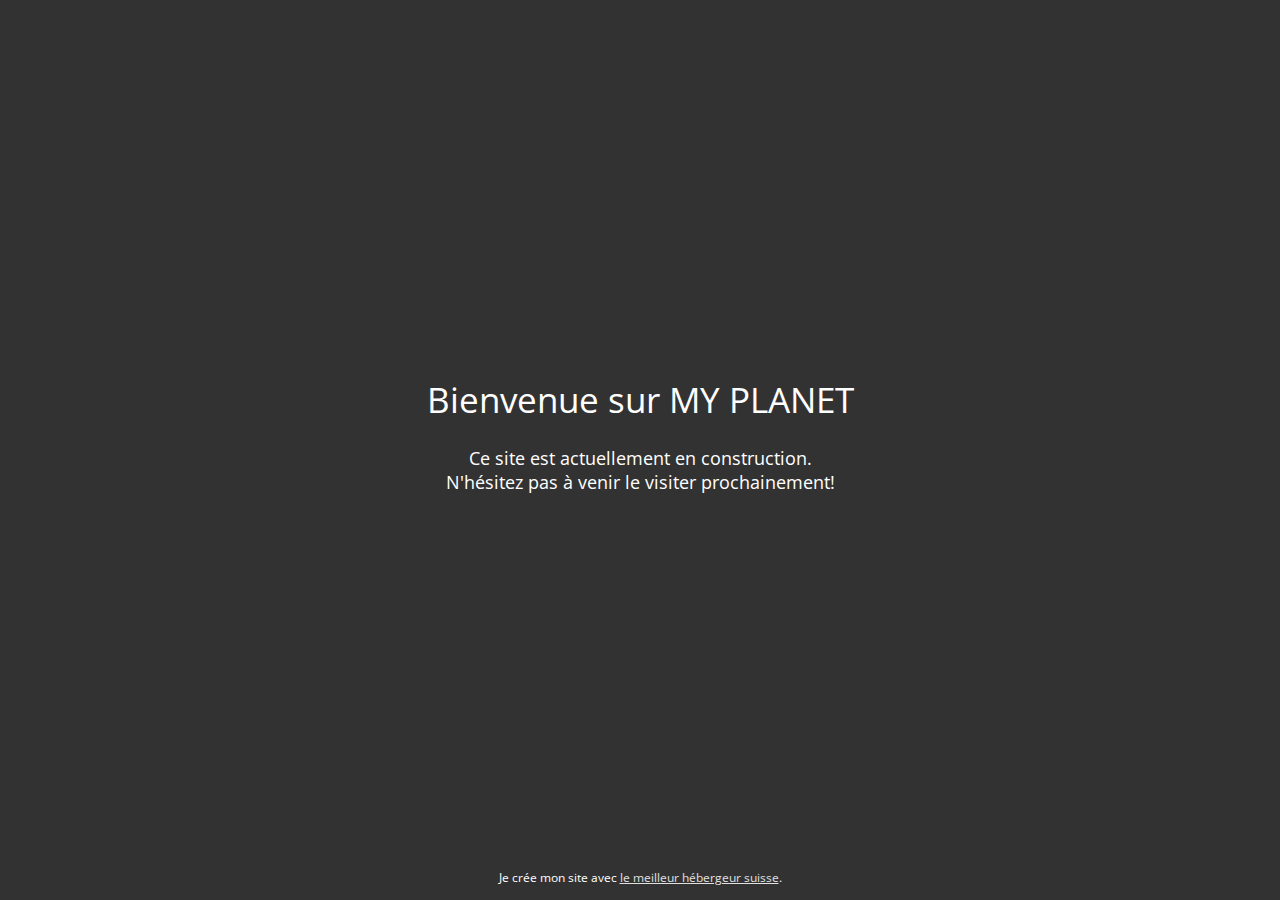
==== index.html @ 9be2d485 "test" ====
<!DOCTYPE html>
<html lang="fr">
<head>
<meta charset="UTF-8">
<title>Bienvenue sur clement-vuittenez.fr</title>
<meta name="description" content="Ce site est actuellement en construction.">
<meta name="generator" content="hosting-page-builder">
<meta name="viewport" content="width=device-width, initial-scale=1">
<meta name="og:url" content="http://pm41sagvoc.preview.infomaniak.website/index.html">
<meta name="og:locale" content="fr">
<meta name="og:type" content="website">
<meta name="og:title" content="Bienvenue sur clement-vuittenez.fr">
<meta name="og:description" content="Ce site est actuellement en construction.">
<meta name="og:updated_time" content="1606135975">
<link rel="stylesheet" href="https://assets.storage.infomaniak.com/fonts/font-awesome/4.3.0/css/font-awesome.min.css">
<link rel="stylesheet" href="https://fonts.googleapis.com/css?family=Open Sans">
<style>
html,body{height:100%;padding:0;margin:0}.page{position:relative;display:table;table-layout:fixed;width:100%;height:100%;line-height:normal;text-align:center;font-family:Open Sans, sans-serif;font-size:1.1em;color:#fff;background-color:#f0f0f0;background-size:cover;background-position:50% 50%;background-repeat:no-repeat;background-attachment:fixed}h1,h2,h3,h4,h5{line-height:1.3;font-weight:normal}.bg-position-top{background-position:50% 0}.bg-position-middle{background-position:50% 50%}.bg-position-bottom{background-position:50% 100%}.page:before{content:"";position:absolute;top:0;left:0;bottom:0;right:0;filter:alpha(opacity=40);-ms-filter:"progid:DXImageTransform.Microsoft.Alpha(Opacity=40)";opacity:0.4}img{max-width:100%;width:auto\9;height:auto}a,a:link{color:inherit;filter:alpha(opacity=85);-ms-filter:"progid:DXImageTransform.Microsoft.Alpha(Opacity=85)";opacity:0.85}a:hover,a:focus,a:active{filter:alpha(opacity=100);-ms-filter:"progid:DXImageTransform.Microsoft.Alpha(Opacity=100)";opacity:1;-webkit-transition:all .3s ease-in-out;transition:all .3s ease-in-out}ul,ol{display:inline-block;text-align:left;max-width:50%}.container{position:relative;display:table-cell;width:100%;vertical-align:middle;padding:1em 2em;z-index:1}.content{max-width:900px;margin:0 auto}.social-links:empty{outline:1px solid yellow}.social-links{padding:1em 0;vertical-align:middle}.social-links a{padding:0 0.3em;line-height:normal}.hosting-info{position:absolute;display:block;bottom:0;left:0;right:0;padding:1em;font-size:0.8em}.hosting-info p{margin:0;padding:0;font-size:12px}.overlay-dark{background-color:#333}.overlay-dark:before{background-color:#333}.overlay-bright{background-color:white}.overlay-bright:before{background-color:white;filter:alpha(opacity=70);-ms-filter:"progid:DXImageTransform.Microsoft.Alpha(Opacity=70)";opacity:0.7}@media screen{.page[class]{background-image:url("https://assets.storage.infomaniak.website/images/background/unsplash/YG_Fxyqz9xg-medium.jpg")}}body.debug:after{content:"default";position:fixed;left:0;bottom:0;background-color:white;color:black;padding:0.5em;font-size:10px;text-transform:uppercase}@media screen and (max-width: 640px){body.debug:after{content:"small"}h1{font-size:2em}ul,ol{max-width:none}.page{min-width:300px}.page .container{padding:3em}.page,.page[class]{background-image:url("https://assets.storage.infomaniak.website/images/background/unsplash/YG_Fxyqz9xg-small.jpg")}}@media screen and (min-width: 641px) and (max-width: 1199px),(min-height:500px) and (max-height: 1199px){body.debug:after{content:"medium"}.page,.page[class]{background-image:url("https://assets.storage.infomaniak.website/images/background/unsplash/YG_Fxyqz9xg-medium.jpg")}}@media screen and (min-width: 1200px){body.debug:after{content:"large"}.page,.page[class]{background-image:url("https://assets.storage.infomaniak.website/images/background/unsplash/YG_Fxyqz9xg-large.jpg")}}.page .fallback-bg{display:none}.ie8 .page .fallback-bg{display:block;position:absolute;top:0;left:0;right:0;bottom:0;width:100%;height:100%;max-width:inherit;z-index:0}
</style>
</head>
<body>
<div id="page" class="page  overlay-dark bg-position-middle">
<div class="container">
<div class="content"><h1>Bienvenue sur MY PLANET</h1><p>Ce site est actuellement en construction.<br/>N'hésitez pas à venir le visiter prochainement!</p></div>
<div class="social-links">
</div>
<div class="hosting-info">
<p>Je crée mon site avec <a href="https://www.infomaniak.com/fr/hebergement" target="_blank">le meilleur hébergeur suisse</a>.</p>
</div>
</div>
</div>
</body>
</html>
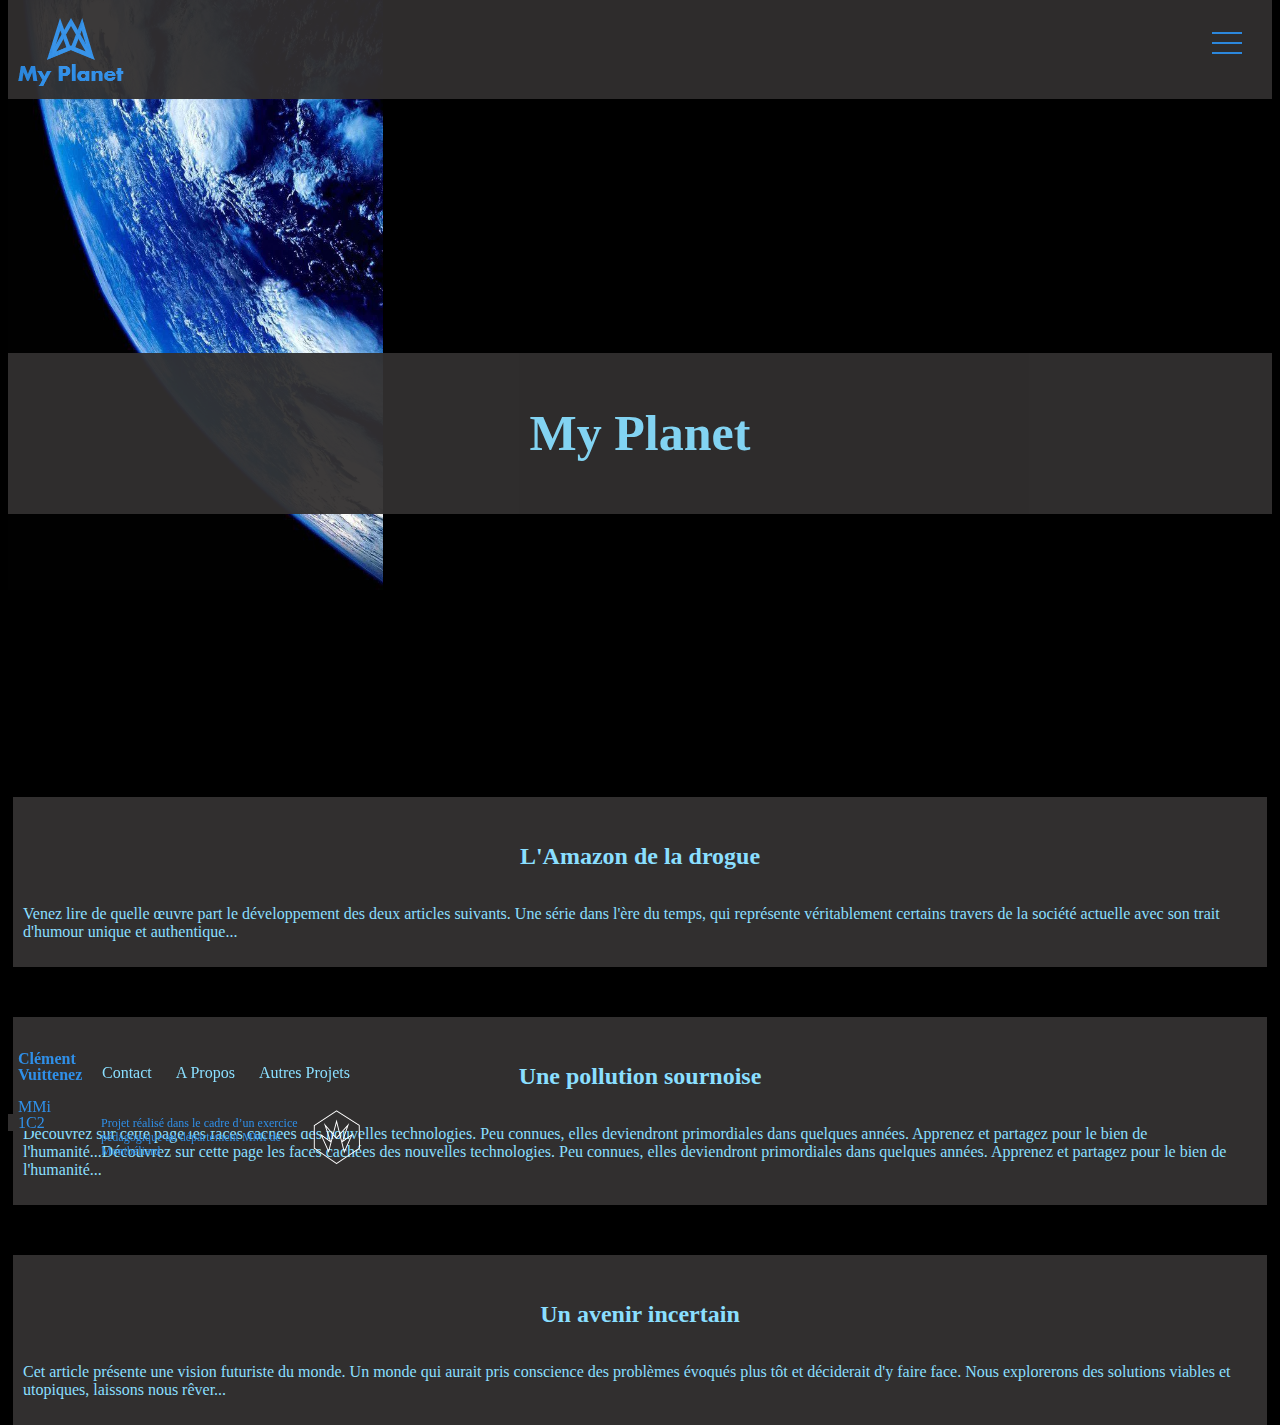
==== commit 6e59ab11: "déplacement de l'accueil vers index.html" ====
--- a/index.html
+++ b/index.html
@@ -2,7 +2,7 @@
 <html lang="fr">
 <head>
 <meta charset="UTF-8">
-<title>Bienvenue sur clement-vuittenez.fr</title>
+<title>My Planet</title>
 <meta name="description" content="Ce site est actuellement en construction.">
 <meta name="generator" content="hosting-page-builder">
 <meta name="viewport" content="width=device-width, initial-scale=1">
@@ -12,22 +12,100 @@
 <meta name="og:title" content="Bienvenue sur clement-vuittenez.fr">
 <meta name="og:description" content="Ce site est actuellement en construction.">
 <meta name="og:updated_time" content="1606135975">
-<link rel="stylesheet" href="https://assets.storage.infomaniak.com/fonts/font-awesome/4.3.0/css/font-awesome.min.css">
-<link rel="stylesheet" href="https://fonts.googleapis.com/css?family=Open Sans">
-<style>
-html,body{height:100%;padding:0;margin:0}.page{position:relative;display:table;table-layout:fixed;width:100%;height:100%;line-height:normal;text-align:center;font-family:Open Sans, sans-serif;font-size:1.1em;color:#fff;background-color:#f0f0f0;background-size:cover;background-position:50% 50%;background-repeat:no-repeat;background-attachment:fixed}h1,h2,h3,h4,h5{line-height:1.3;font-weight:normal}.bg-position-top{background-position:50% 0}.bg-position-middle{background-position:50% 50%}.bg-position-bottom{background-position:50% 100%}.page:before{content:"";position:absolute;top:0;left:0;bottom:0;right:0;filter:alpha(opacity=40);-ms-filter:"progid:DXImageTransform.Microsoft.Alpha(Opacity=40)";opacity:0.4}img{max-width:100%;width:auto\9;height:auto}a,a:link{color:inherit;filter:alpha(opacity=85);-ms-filter:"progid:DXImageTransform.Microsoft.Alpha(Opacity=85)";opacity:0.85}a:hover,a:focus,a:active{filter:alpha(opacity=100);-ms-filter:"progid:DXImageTransform.Microsoft.Alpha(Opacity=100)";opacity:1;-webkit-transition:all .3s ease-in-out;transition:all .3s ease-in-out}ul,ol{display:inline-block;text-align:left;max-width:50%}.container{position:relative;display:table-cell;width:100%;vertical-align:middle;padding:1em 2em;z-index:1}.content{max-width:900px;margin:0 auto}.social-links:empty{outline:1px solid yellow}.social-links{padding:1em 0;vertical-align:middle}.social-links a{padding:0 0.3em;line-height:normal}.hosting-info{position:absolute;display:block;bottom:0;left:0;right:0;padding:1em;font-size:0.8em}.hosting-info p{margin:0;padding:0;font-size:12px}.overlay-dark{background-color:#333}.overlay-dark:before{background-color:#333}.overlay-bright{background-color:white}.overlay-bright:before{background-color:white;filter:alpha(opacity=70);-ms-filter:"progid:DXImageTransform.Microsoft.Alpha(Opacity=70)";opacity:0.7}@media screen{.page[class]{background-image:url("https://assets.storage.infomaniak.website/images/background/unsplash/YG_Fxyqz9xg-medium.jpg")}}body.debug:after{content:"default";position:fixed;left:0;bottom:0;background-color:white;color:black;padding:0.5em;font-size:10px;text-transform:uppercase}@media screen and (max-width: 640px){body.debug:after{content:"small"}h1{font-size:2em}ul,ol{max-width:none}.page{min-width:300px}.page .container{padding:3em}.page,.page[class]{background-image:url("https://assets.storage.infomaniak.website/images/background/unsplash/YG_Fxyqz9xg-small.jpg")}}@media screen and (min-width: 641px) and (max-width: 1199px),(min-height:500px) and (max-height: 1199px){body.debug:after{content:"medium"}.page,.page[class]{background-image:url("https://assets.storage.infomaniak.website/images/background/unsplash/YG_Fxyqz9xg-medium.jpg")}}@media screen and (min-width: 1200px){body.debug:after{content:"large"}.page,.page[class]{background-image:url("https://assets.storage.infomaniak.website/images/background/unsplash/YG_Fxyqz9xg-large.jpg")}}.page .fallback-bg{display:none}.ie8 .page .fallback-bg{display:block;position:absolute;top:0;left:0;right:0;bottom:0;width:100%;height:100%;max-width:inherit;z-index:0}
-</style>
+    <link rel="stylesheet" href="css/lib/normalize.css">
+    <link rel="stylesheet" href="css/mescss/layout.css">
+    <link rel="stylesheet" href="css/mescss/typography.css">
+    <link rel="stylesheet" href="css/mescss/menu.css">
+
 </head>
-<body>
-<div id="page" class="page  overlay-dark bg-position-middle">
-<div class="container">
-<div class="content"><h1>Bienvenue sur MY PLANET</h1><p>Ce site est actuellement en construction.<br/>N'hésitez pas à venir le visiter prochainement!</p></div>
-<div class="social-links">
+<body class="">
+
+<div class="bg">
+
+    <img src="css/mescss/img/terre.jpg" height="600" width="960"/>
+
 </div>
-<div class="hosting-info">
-<p>Je crée mon site avec <a href="https://www.infomaniak.com/fr/hebergement" target="_blank">le meilleur hébergeur suisse</a>.</p>
+
+<header>
+
+    <div class="logo">
+        <a href="index.html"><img src="css/mescss/img/iPhone X, XS, 11 Pro – 2.png" height="71" width="108"/></a>
+    </div>
+
+    <div class="nav-toggle" onclick="document.documentElement.classList.toggle('menu-open')">
+        <div class="nav-toggle-bar">
+        </div>
+    </div>
+
+    <nav class="menu">
+        <img src="css/mescss/img/Logo(2).png" height="354" width="375"/>
+        <ul>
+            <li><a href="Premier%20Article.html">L'Amazon de la drogue</a></li>
+            <li><a href="Deuxième%20Article.html">Une pollution sournoise</a></li>
+            <li><a href="Deuxième%20Article.html">Un avenir incertain</a></li>
+        </ul>
+    </nav>
+
+</header>
+
+<div class="accueil">
+
+    <h1>My Planet</h1>
+
 </div>
+
+<div class="tweet">
+
+    <a href="Premier%20Article.html"><h3>L'Amazon de la drogue</h3></a>
+
+
+    <p>Venez lire de quelle œuvre part le développement des deux articles suivants. Une série dans l'ère du temps, qui représente véritablement certains travers de la société actuelle avec son trait d'humour unique et authentique...</p>
+
 </div>
+
+<div class="tweet">
+
+    <a href="Deuxième%20Article.html"><h3>Une pollution sournoise</h3></a>
+
+    <p>Découvrez sur cette page les faces cachées des nouvelles technologies. Peu connues, elles deviendront primordiales dans quelques années. Apprenez et partagez pour le bien de l'humanité...Découvrez sur cette page les faces cachées des nouvelles technologies. Peu connues, elles deviendront primordiales dans quelques années. Apprenez et partagez pour le bien de l'humanité...</p>
+
 </div>
+
+<div class="tweet">
+
+    <a href="Troisième%20Article.html"><h3>Un avenir incertain</h3></a>
+
+    <p>Cet article présente une vision futuriste du monde. Un monde qui aurait pris conscience des problèmes évoqués plus tôt et déciderait d'y faire face. Nous explorerons des solutions viables et utopiques, laissons nous rêver...</p>
+
+</div>
+
 </body>
+
+<accueil class="footer">
+
+    <div class="nom">
+        <p>Clément Vuittenez</p>
+        <p>MMi 1C2</p>
+    </div>
+
+    <div class="contact">
+        <a href=""><p>Contact</p></a>
+    </div>
+
+    <div class="apropos">
+        <a href=""><p>A Propos</p></a>
+    </div>
+
+    <div class="projets">
+        <a href=""><p>Autres Projets</p></a>
+    </div>
+
+    <div class="mmi">
+        <p>Projet réalisé dans le cadre d’un exercice
+            pédagogique au département MMi de Montbéliard</p>
+
+        <a href=""><img src="css/mescss/img/logo-mmi.png" height="889" width="800"/></a>
+    </div>
+
+</accueil>
 </html>--- a/css/mescss/layout.css
+++ b/css/mescss/layout.css
@@ -0,0 +1,156 @@
+html{
+    background-attachment: fixed;
+    background-repeat: no-repeat;
+    background-color: black;
+}
+
+.bg>img{
+    position: fixed;
+    z-index: -100;
+    top: -10px;
+}
+
+body>p,
+.accueil,
+body>h2,
+body>h3{
+    z-index: -99;
+}
+
+h1,
+h2,
+h3{
+    text-align: center;
+}
+
+
+header,
+.accueil{
+    position: relative;
+}
+
+img{
+    max-width: 375px;
+    height: auto;
+    align-items: center;
+}
+
+a{
+    text-decoration: none;
+}
+
+header{
+    line-height: 91px;
+    background-color: #312F2F;
+    opacity: 95%;
+}
+
+.footer{
+    min-width: 375px;
+    line-height: 40px;
+    background-color: #312F2F;
+}
+
+.accueil{
+    background-color: #312F2F;
+    opacity: 95%;
+    line-height: 161px;
+    position: relative;
+    top: 30px;
+}
+
+
+header{
+    top: -20px;
+}
+
+.accueil{
+    top: 200px;
+}
+
+body>p,
+paragraph{
+    background: #312F2F;
+    width: 300px;
+    line-height: 21px;
+    position: relative;
+    left: 10px;
+    top: 200px;
+    border: solid 5px #312F2F;
+}
+
+header>h2{
+    text-align: center;
+}
+
+.tweet,
+.paragraph{
+    padding: 5px;
+    margin-left: 5px;
+    margin-right: 5px;
+    margin-bottom: 50px;
+    background-color: #312F2F;
+    border: solid 5px #312F2F;
+    z-index: -99;
+    position: relative;
+    top: 25px;
+}
+
+.paragraph{
+    margin-bottom: 100px;
+    margin-top: 50px;
+}
+
+.tweet{
+    position: relative;
+    top: 450px;
+}
+
+header img{
+    position: static;
+    top:-10px;
+}
+
+.logo{
+    position: relative;
+    top: 30px;
+    left: 10px;
+}
+
+.nom,
+.contact,
+.apropos,
+.projets{
+    display: inline-block;
+    position: relative;
+}
+
+.contact,
+.apropos,
+.projets{
+    margin: 10px;
+    top: -50px;
+}
+
+.mmi p{
+    color: #2F8FE8;
+    font-size: 12px;
+    width: 200px;
+    margin-left: 100px;
+    line-height: 14px;
+    position: relative;
+    bottom: 70px;
+    left: -7px;
+}
+
+.mmi img{
+    max-width: 50px;
+    height: auto;
+    position: relative;
+    top: -60px;
+}
+
+.mmi img,
+.mmi p{
+    display: inline-block;
+}--- a/css/mescss/typography.css
+++ b/css/mescss/typography.css
@@ -0,0 +1,49 @@
+h1{
+    font-family: Futura;
+    font-size: 50px;
+    color: #8ADFFF;
+}
+
+h2{
+    font-size: 25px;
+    font-family: Futura;
+    color: #2F8FE8;
+    line-height: 50px;
+}
+
+h3{
+    font-family: "Josefin Sans";
+    font-size: 24px;
+    color: #8ADFFF;
+    line-height: 50px;
+}
+
+p{
+    font-family: "Fira Sans";
+    font-size: 16px;
+    color: #8ADFFF;
+}
+
+a{
+    text-decoration: none;
+    color: #2F8FE8;
+    font-family: Futura;
+    font-size: 20px;
+}
+.input{
+    color: #8ADFFF;
+}
+
+.nom p{
+    color: #2F8FE8;
+    line-height: 1rem;
+    width: 60px;
+}
+
+.nom{
+   margin: 10px;
+}
+
+.nom p:first-of-type{
+    font-weight: bold;
+}--- a/css/mescss/menu.css
+++ b/css/mescss/menu.css
@@ -0,0 +1,100 @@
+/*Menu*/
+
+.nav-toggle{
+    width: 30px;
+    height: 30px;
+    position: absolute;
+    top: 30px;
+    right: 30px;
+    display: flex;
+    align-items: center;
+    justify-content: center;
+    z-index: 2;
+}
+
+.nav-toggle-bar,
+.nav-toggle-bar::before,
+.nav-toggle-bar::after{
+    content: "";
+    background-color: #2F8FE8 ;
+    width: 100%;
+    height: 2px;
+    position: absolute;
+    left: 0;
+    transition: all .4s ease-in-out;
+}
+
+.nav-toggle-bar::before{
+    top: 10px;
+}
+
+.nav-toggle-bar::after{
+    top: 20px;
+}
+
+.menu{
+    background-color: black;
+    position: fixed;
+    top: 0;
+    left: 0;
+    bottom: 0;
+    right: 0;
+    display: flex;
+    align-items: center;
+    justify-content: center;
+    transform: translateX(100vw);
+    transition:all 1s;
+    z-index: 1;
+}
+
+.menu img{
+    position: absolute;
+    opacity: 30%;
+    align-items: center;
+    top: 200px;
+}
+
+.menu-open .menu{
+    transform: translateX(0);
+}
+
+.menu ul{
+    list-style: none;
+    margin: 0;
+    padding: 0;
+    font-size: 2.3rem;
+}
+.menu li{
+    margin-bottom: 30px;
+    transform: translateX(30px);
+    opacity: 0;
+    transition: all .3s ease;
+}
+
+.menu a{
+    color: #2F8FE8;
+}
+
+.menu-open{
+    overflow: hidden;
+}
+.menu-open .nav-toggle-bar{
+    transform: rotate(135deg);
+    background-color: #2F8FE8;
+}
+
+.menu-open .nav-toggle-bar::after,
+.menu-open .nav-toggle-bar::before{
+    transform: rotate(90deg);
+    background-color: #2F8FE8;
+    top: 0;
+}
+
+.menu-open .menu li{
+    transform: translateX(0);
+    opacity: 1;
+}
+
+.menu-open .menu li:nth-child(n+1) {transition-delay: .3s}
+.menu-open .menu li:nth-child(n+2) {transition-delay: .35s}
+.menu-open .menu li:nth-child(n+3) {transition-delay: .4s}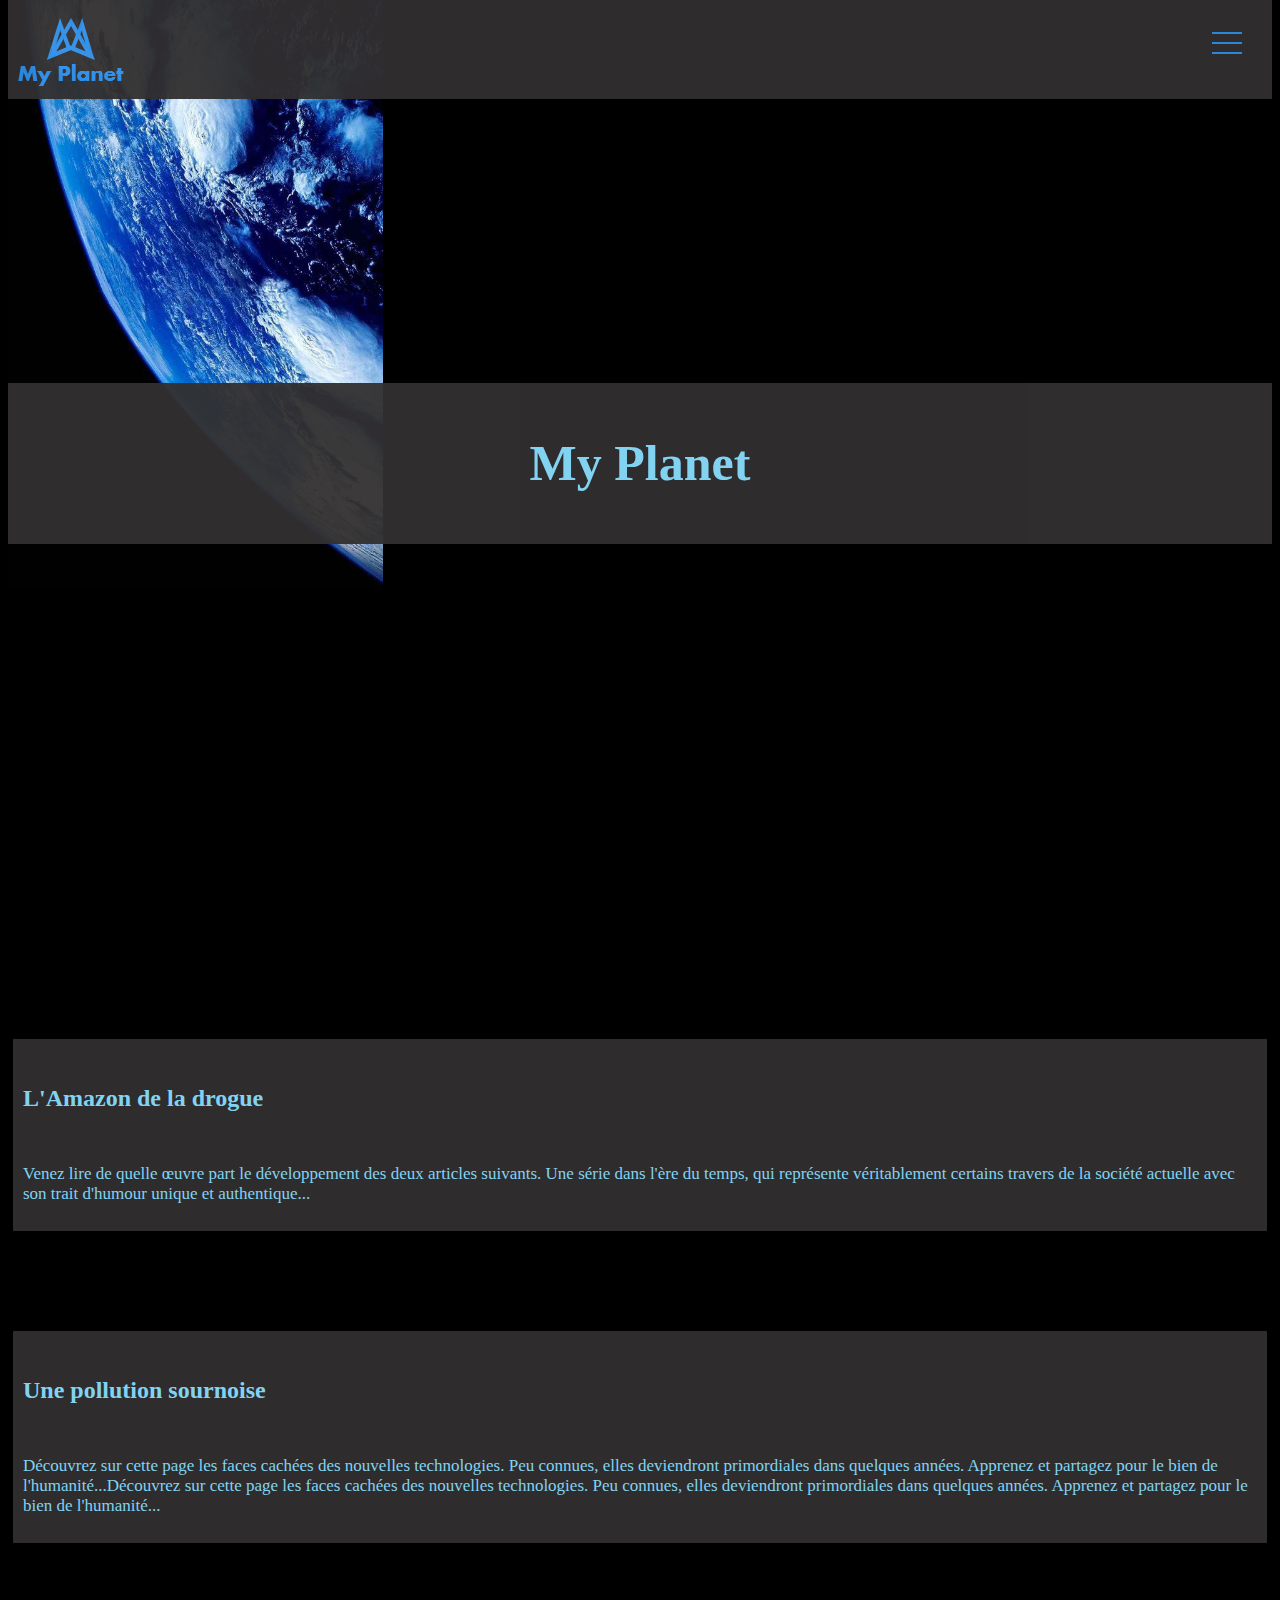
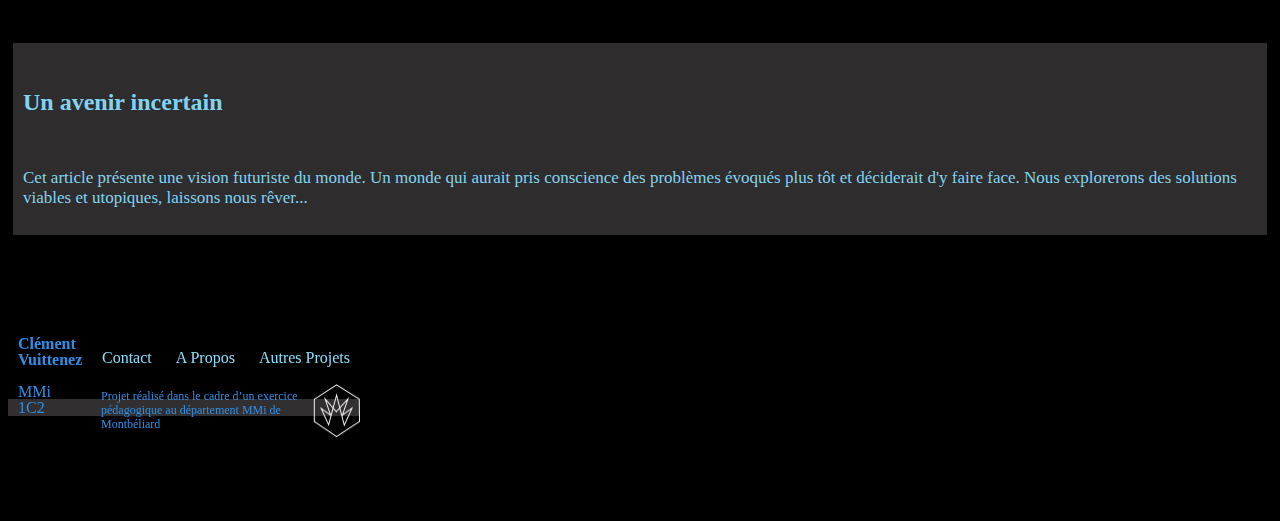
==== commit 2a704f36: "mise en gras + liens hypertextes" ====
--- a/index.html
+++ b/index.html
@@ -81,7 +81,7 @@
 
 </body>
 
-<accueil class="footer">
+    <accueil class="footer">
 
     <div class="nom">
         <p>Clément Vuittenez</p>
--- a/css/mescss/layout.css
+++ b/css/mescss/layout.css
@@ -23,7 +23,6 @@
     text-align: center;
 }
 
-
 header,
 .accueil{
     position: relative;
@@ -45,27 +44,16 @@
     opacity: 95%;
 }
 
-.footer{
-    min-width: 375px;
-    line-height: 40px;
-    background-color: #312F2F;
-}
-
 .accueil{
     background-color: #312F2F;
     opacity: 95%;
     line-height: 161px;
     position: relative;
-    top: 30px;
+    top: 230px;
 }
-
 
 header{
     top: -20px;
-}
-
-.accueil{
-    top: 200px;
 }
 
 body>p,
@@ -94,16 +82,12 @@
     z-index: -99;
     position: relative;
     top: 25px;
+    opacity: 95%;
 }
 
 .paragraph{
     margin-bottom: 100px;
     margin-top: 50px;
-}
-
-.tweet{
-    position: relative;
-    top: 450px;
 }
 
 header img{
@@ -153,4 +137,17 @@
 .mmi img,
 .mmi p{
     display: inline-block;
-}+}
+
+.footer{
+    background-color: #312F2F;
+}
+
+.tweet{
+    margin-bottom: 100px;
+}
+
+h1{
+    align-items: center;
+    margin-bottom: 700px;
+}
--- a/css/mescss/typography.css
+++ b/css/mescss/typography.css
@@ -20,16 +20,30 @@
 
 p{
     font-family: "Fira Sans";
-    font-size: 16px;
+    font-size: 17px;
     color: #8ADFFF;
 }
 
-a{
+.footer p{
+    font-size: 16px;
+}
+
+.mmi p{
+    font-size: 12px;
+}
+
+paragraph:first-of-type>a:first-of-type{
     text-decoration: none;
     color: #2F8FE8;
     font-family: Futura;
     font-size: 20px;
 }
+
+a{
+    text-decoration: none;
+    color: #8ADFFF;
+}
+
 .input{
     color: #8ADFFF;
 }
@@ -46,4 +60,18 @@
 
 .nom p:first-of-type{
     font-weight: bold;
+}
+
+strong,
+a>strong{
+    font-weight: bold;
+}
+
+a{
+    display: inline-block;
+}
+
+nav ul li a{
+    font-family: Futura;
+    font-size: 25px;
 }--- a/css/mescss/menu.css
+++ b/css/mescss/menu.css
@@ -78,6 +78,7 @@
 .menu-open{
     overflow: hidden;
 }
+
 .menu-open .nav-toggle-bar{
     transform: rotate(135deg);
     background-color: #2F8FE8;
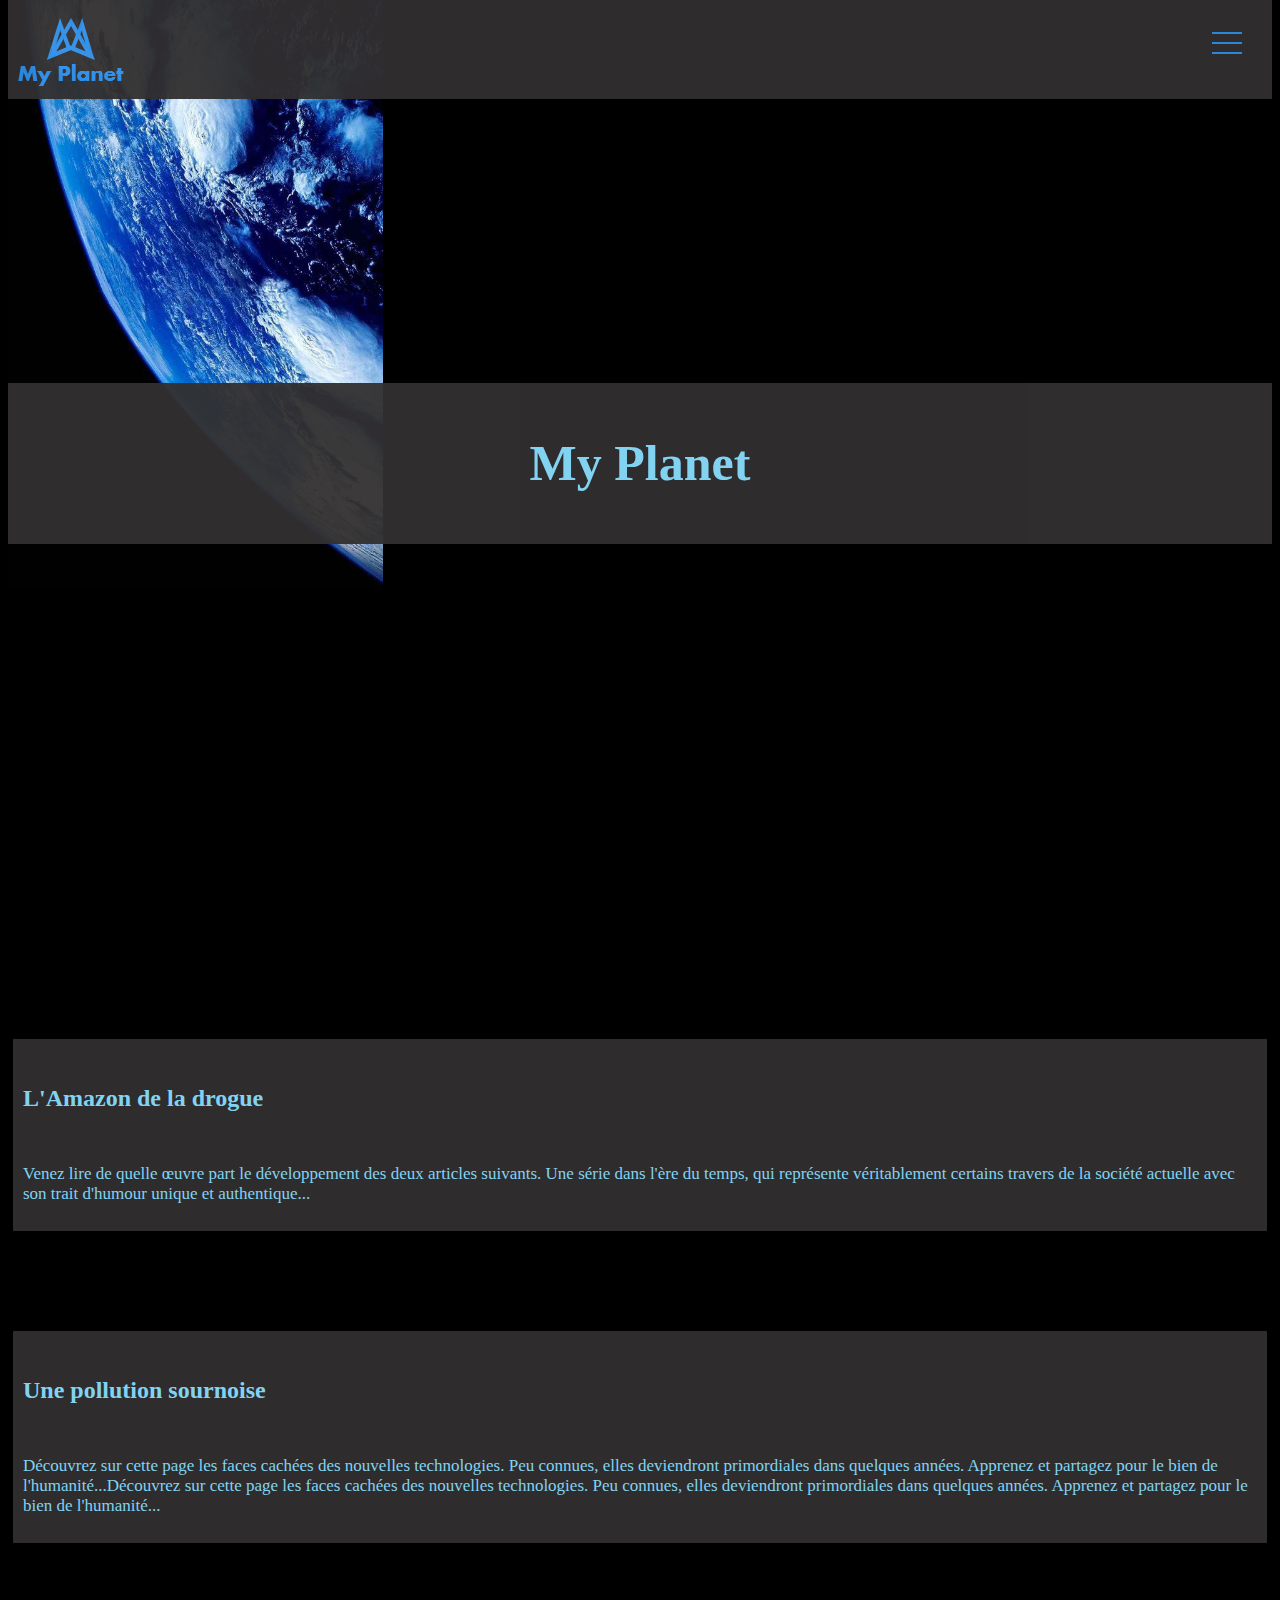
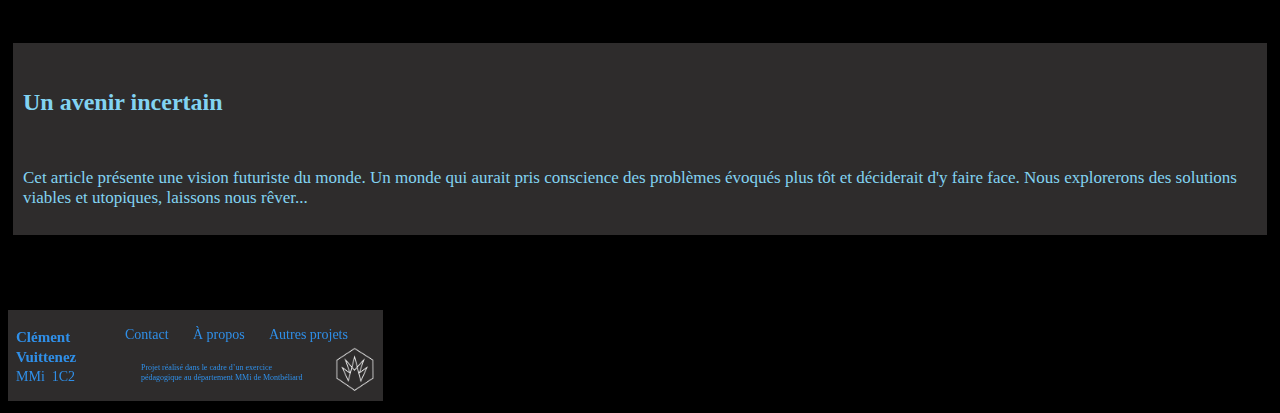
==== commit 09fa0c3b: "fix footer" ====
--- a/index.html
+++ b/index.html
@@ -81,31 +81,24 @@
 
 </body>
 
-    <accueil class="footer">
+<footer>
+<svg id="Footer" xmlns="http://www.w3.org/2000/svg" xmlns:xlink="http://www.w3.org/1999/xlink" width="375" height="91" viewBox="0 0 375 91">
+    <g id="Footer-2" data-name="Footer" opacity="0.95">
+        <g id="Rectangle_4" data-name="Rectangle 4" fill="#312f2f" stroke="#312f2f" stroke-width="1">
+            <rect width="375" height="91" stroke="none"/>
+            <rect x="0.5" y="0.5" width="374" height="90" fill="none"/>
+        </g>
+    </g>
+    <text id="À_propos" data-name="À propos" transform="translate(185 29)" fill="#2f8fe8" font-size="14" font-family="FiraSans-Regular, Fira Sans"><tspan x="0" y="0">À propos</tspan></text>
+    <text id="Contact" transform="translate(117 29)" fill="#2f8fe8" font-size="14" font-family="FiraSans-Regular, Fira Sans"><tspan x="0" y="0">Contact</tspan></text>
+    <text id="Clément_Vuittenez_MMi_1C2" data-name="Clément
+Vuittenez
+MMi  1C2" transform="translate(8 32)" fill="#2f8fe8" font-size="15" font-family="SegoeUI-Bold, Segoe UI" font-weight="700"><tspan x="0" y="0">Clément </tspan><tspan x="0" y="20">Vuittenez</tspan><tspan font-size="14" font-family="SegoeUI, Segoe UI" font-weight="400"><tspan x="0" y="39" xml:space="preserve">MMi  1C2</tspan></tspan></text>
+    <text id="Projet_réalisé_dans_le_cadre_d_un_exercice_pédagogique_au_département_MMi_de_Montbéliard" data-name="Projet réalisé dans le cadre d’un exercice
+pédagogique au département MMi de Montbéliard" transform="translate(133 60)" fill="#2f8fe8" font-size="8" font-family="FiraSans-Regular, Fira Sans"><tspan x="0" y="0">Projet réalisé dans le cadre d’un exercice </tspan><tspan x="0" y="10">pédagogique au département MMi de Montbéliard</tspan></text>
+    <image id="logo-mmi" width="40" height="44.45" transform="translate(327 37)" xlink:href="[data-uri]"/>
+    <text id="Autres_projets" data-name="Autres projets" transform="translate(261 29)" fill="#2f8fe8" font-size="14" font-family="FiraSans-Regular, Fira Sans"><tspan x="0" y="0">Autres projets</tspan></text>
+</svg>
+</footer>
 
-    <div class="nom">
-        <p>Clément Vuittenez</p>
-        <p>MMi 1C2</p>
-    </div>
-
-    <div class="contact">
-        <a href=""><p>Contact</p></a>
-    </div>
-
-    <div class="apropos">
-        <a href=""><p>A Propos</p></a>
-    </div>
-
-    <div class="projets">
-        <a href=""><p>Autres Projets</p></a>
-    </div>
-
-    <div class="mmi">
-        <p>Projet réalisé dans le cadre d’un exercice
-            pédagogique au département MMi de Montbéliard</p>
-
-        <a href=""><img src="css/mescss/img/logo-mmi.png" height="889" width="800"/></a>
-    </div>
-
-</accueil>
 </html>--- a/css/mescss/layout.css
+++ b/css/mescss/layout.css
@@ -2,6 +2,7 @@
     background-attachment: fixed;
     background-repeat: no-repeat;
     background-color: black;
+    overflow-x: hidden;
 }
 
 .bg>img{
@@ -101,47 +102,6 @@
     left: 10px;
 }
 
-.nom,
-.contact,
-.apropos,
-.projets{
-    display: inline-block;
-    position: relative;
-}
-
-.contact,
-.apropos,
-.projets{
-    margin: 10px;
-    top: -50px;
-}
-
-.mmi p{
-    color: #2F8FE8;
-    font-size: 12px;
-    width: 200px;
-    margin-left: 100px;
-    line-height: 14px;
-    position: relative;
-    bottom: 70px;
-    left: -7px;
-}
-
-.mmi img{
-    max-width: 50px;
-    height: auto;
-    position: relative;
-    top: -60px;
-}
-
-.mmi img,
-.mmi p{
-    display: inline-block;
-}
-
-.footer{
-    background-color: #312F2F;
-}
 
 .tweet{
     margin-bottom: 100px;
--- a/css/mescss/menu.css
+++ b/css/mescss/menu.css
@@ -74,6 +74,9 @@
 .menu a{
     color: #2F8FE8;
 }
+.menu li a:hover{
+    color: #8ADFFF;
+}
 
 .menu-open{
     overflow: hidden;
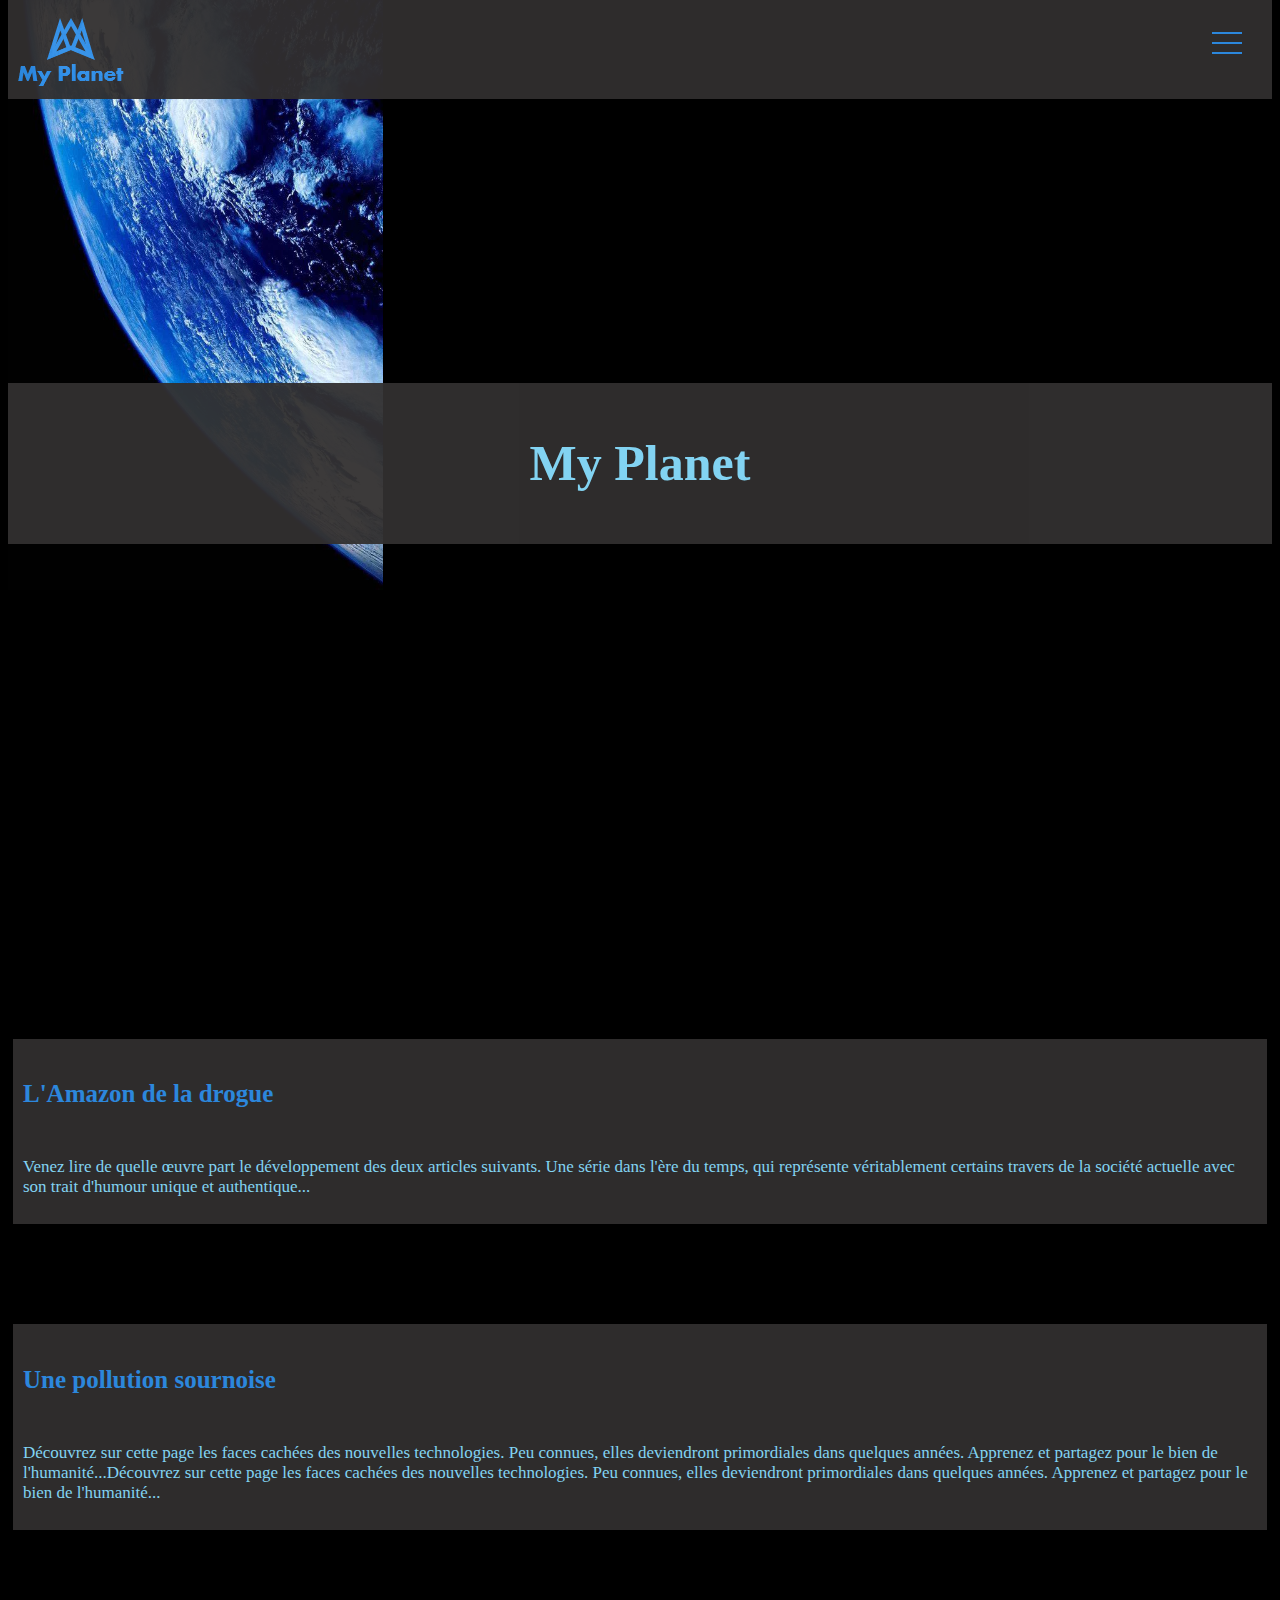
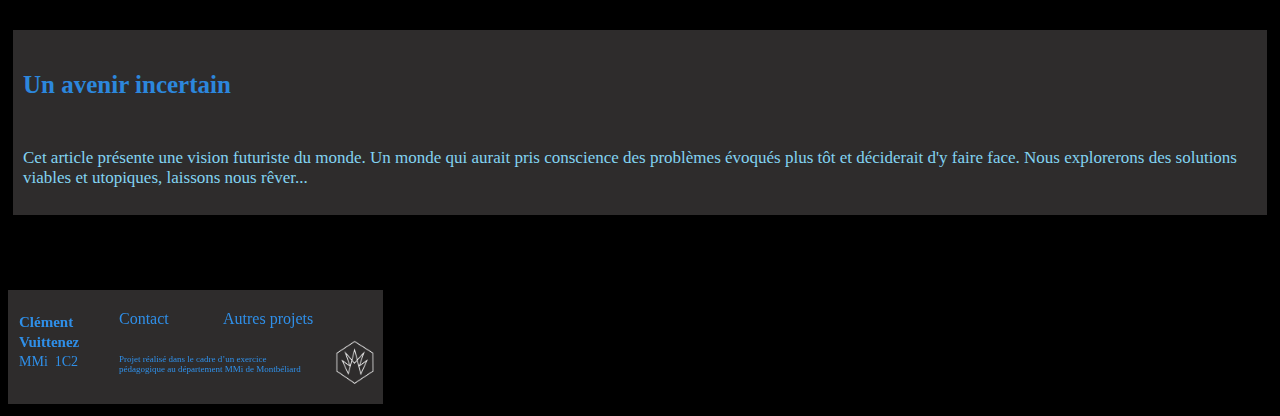
==== commit a5469678: "fix footer..." ====
--- a/index.html
+++ b/index.html
@@ -13,9 +13,9 @@
 <meta name="og:description" content="Ce site est actuellement en construction.">
 <meta name="og:updated_time" content="1606135975">
     <link rel="stylesheet" href="css/lib/normalize.css">
-    <link rel="stylesheet" href="css/mescss/layout.css">
     <link rel="stylesheet" href="css/mescss/typography.css">
     <link rel="stylesheet" href="css/mescss/menu.css">
+    <link rel="stylesheet" href="css/mescss/layout.css">
 
 </head>
 <body class="">
@@ -56,7 +56,7 @@
 
 <div class="tweet">
 
-    <a href="Premier%20Article.html"><h3>L'Amazon de la drogue</h3></a>
+    <a href="Premier%20Article.html"><h2>L'Amazon de la drogue</h2></a>
 
 
     <p>Venez lire de quelle œuvre part le développement des deux articles suivants. Une série dans l'ère du temps, qui représente véritablement certains travers de la société actuelle avec son trait d'humour unique et authentique...</p>
@@ -65,7 +65,7 @@
 
 <div class="tweet">
 
-    <a href="Deuxième%20Article.html"><h3>Une pollution sournoise</h3></a>
+    <a href="Deuxième%20Article.html"><h2>Une pollution sournoise</h2></a>
 
     <p>Découvrez sur cette page les faces cachées des nouvelles technologies. Peu connues, elles deviendront primordiales dans quelques années. Apprenez et partagez pour le bien de l'humanité...Découvrez sur cette page les faces cachées des nouvelles technologies. Peu connues, elles deviendront primordiales dans quelques années. Apprenez et partagez pour le bien de l'humanité...</p>
 
@@ -73,7 +73,7 @@
 
 <div class="tweet">
 
-    <a href="Troisième%20Article.html"><h3>Un avenir incertain</h3></a>
+    <a href="Troisième%20Article.html"><h2>Un avenir incertain</h2></a>
 
     <p>Cet article présente une vision futuriste du monde. Un monde qui aurait pris conscience des problèmes évoqués plus tôt et déciderait d'y faire face. Nous explorerons des solutions viables et utopiques, laissons nous rêver...</p>
 
@@ -82,23 +82,23 @@
 </body>
 
 <footer>
-<svg id="Footer" xmlns="http://www.w3.org/2000/svg" xmlns:xlink="http://www.w3.org/1999/xlink" width="375" height="91" viewBox="0 0 375 91">
-    <g id="Footer-2" data-name="Footer" opacity="0.95">
-        <g id="Rectangle_4" data-name="Rectangle 4" fill="#312f2f" stroke="#312f2f" stroke-width="1">
-            <rect width="375" height="91" stroke="none"/>
-            <rect x="0.5" y="0.5" width="374" height="90" fill="none"/>
+    <svg id="Footer" xmlns="http://www.w3.org/2000/svg" xmlns:xlink="http://www.w3.org/1999/xlink" width="375" height="114" viewBox="0 0 375 114">
+        <g id="Footer-2" data-name="Footer" transform="translate(0 0.206)" opacity="0.95">
+            <g id="Rectangle_4" data-name="Rectangle 4" transform="translate(0 -0.206)" fill="#312f2f" stroke="#312f2f" stroke-width="1">
+                <rect width="375" height="114" stroke="none"/>
+                <rect x="0.5" y="0.5" width="374" height="113" fill="none"/>
+            </g>
         </g>
-    </g>
-    <text id="À_propos" data-name="À propos" transform="translate(185 29)" fill="#2f8fe8" font-size="14" font-family="FiraSans-Regular, Fira Sans"><tspan x="0" y="0">À propos</tspan></text>
-    <text id="Contact" transform="translate(117 29)" fill="#2f8fe8" font-size="14" font-family="FiraSans-Regular, Fira Sans"><tspan x="0" y="0">Contact</tspan></text>
-    <text id="Clément_Vuittenez_MMi_1C2" data-name="Clément
+        <a href="Contact.html"></a><text id="Contact" transform="translate(111 34)" fill="#2f8fe8" font-size="16" font-family="FiraSans-Regular, Fira Sans"><tspan x="0" y="0">Contact</tspan></text>
+        <text id="Clément_Vuittenez_MMi_1C2" data-name="Clément 
 Vuittenez
-MMi  1C2" transform="translate(8 32)" fill="#2f8fe8" font-size="15" font-family="SegoeUI-Bold, Segoe UI" font-weight="700"><tspan x="0" y="0">Clément </tspan><tspan x="0" y="20">Vuittenez</tspan><tspan font-size="14" font-family="SegoeUI, Segoe UI" font-weight="400"><tspan x="0" y="39" xml:space="preserve">MMi  1C2</tspan></tspan></text>
-    <text id="Projet_réalisé_dans_le_cadre_d_un_exercice_pédagogique_au_département_MMi_de_Montbéliard" data-name="Projet réalisé dans le cadre d’un exercice
-pédagogique au département MMi de Montbéliard" transform="translate(133 60)" fill="#2f8fe8" font-size="8" font-family="FiraSans-Regular, Fira Sans"><tspan x="0" y="0">Projet réalisé dans le cadre d’un exercice </tspan><tspan x="0" y="10">pédagogique au département MMi de Montbéliard</tspan></text>
-    <image id="logo-mmi" width="40" height="44.45" transform="translate(327 37)" xlink:href="[data-uri]"/>
-    <text id="Autres_projets" data-name="Autres projets" transform="translate(261 29)" fill="#2f8fe8" font-size="14" font-family="FiraSans-Regular, Fira Sans"><tspan x="0" y="0">Autres projets</tspan></text>
-</svg>
+MMi  1C2" transform="translate(11 37)" fill="#2f8fe8" font-size="15" font-family="SegoeUI-Bold, Segoe UI" font-weight="700"><tspan x="0" y="0">Clément </tspan><tspan x="0" y="20">Vuittenez</tspan><tspan font-size="14" font-family="SegoeUI, Segoe UI" font-weight="400"><tspan x="0" y="39" xml:space="preserve">MMi  1C2</tspan></tspan></text>
+        <text id="Projet_réalisé_dans_le_cadre_d_un_exercice_pédagogique_au_département_MMi_de_Montbéliard" data-name="Projet réalisé dans le cadre d’un exercice 
+pédagogique au département MMi de Montbéliard" transform="translate(111 72)" fill="#2f8fe8" font-size="9" font-family="FiraSans-Regular, Fira Sans"><tspan x="0" y="0">Projet réalisé dans le cadre d’un exercice </tspan><tspan x="0" y="10">pédagogique au département MMi de Montbéliard</tspan></text>
+        <a href="http://mmimontbeliard.com"><image id="logo-mmi" width="40" height="44.45" transform="translate(327 50)" xlink:href="[data-uri]"/></a>
+        <a href="AutresProjets.html"><text id="Autres_projets" data-name="Autres projets" transform="translate(215 34)" fill="#2f8fe8" font-size="16" font-family="FiraSans-Regular, Fira Sans"><tspan x="0" y="0">Autres projets</tspan></text></a>
+    </svg>
+
 </footer>
 
 </html>--- a/css/mescss/layout.css
+++ b/css/mescss/layout.css
@@ -2,6 +2,9 @@
     background-attachment: fixed;
     background-repeat: no-repeat;
     background-color: black;
+}
+
+body{
     overflow-x: hidden;
 }
 
@@ -111,3 +114,25 @@
     align-items: center;
     margin-bottom: 700px;
 }
+
+.reseau h2,
+.reseau ul{
+    background-color: #312F2F;
+    opacity: 95%;
+}
+
+.reseau ul{
+    text-align: center;
+    list-style: none;
+    line-height: 30px;
+    opacity: 95%;
+}
+
+.reseau{
+    margin-bottom: 70px;
+    margin-top: 50px;
+}
+
+.reseau ul li a{
+    font-family: "Josefin Sans";
+}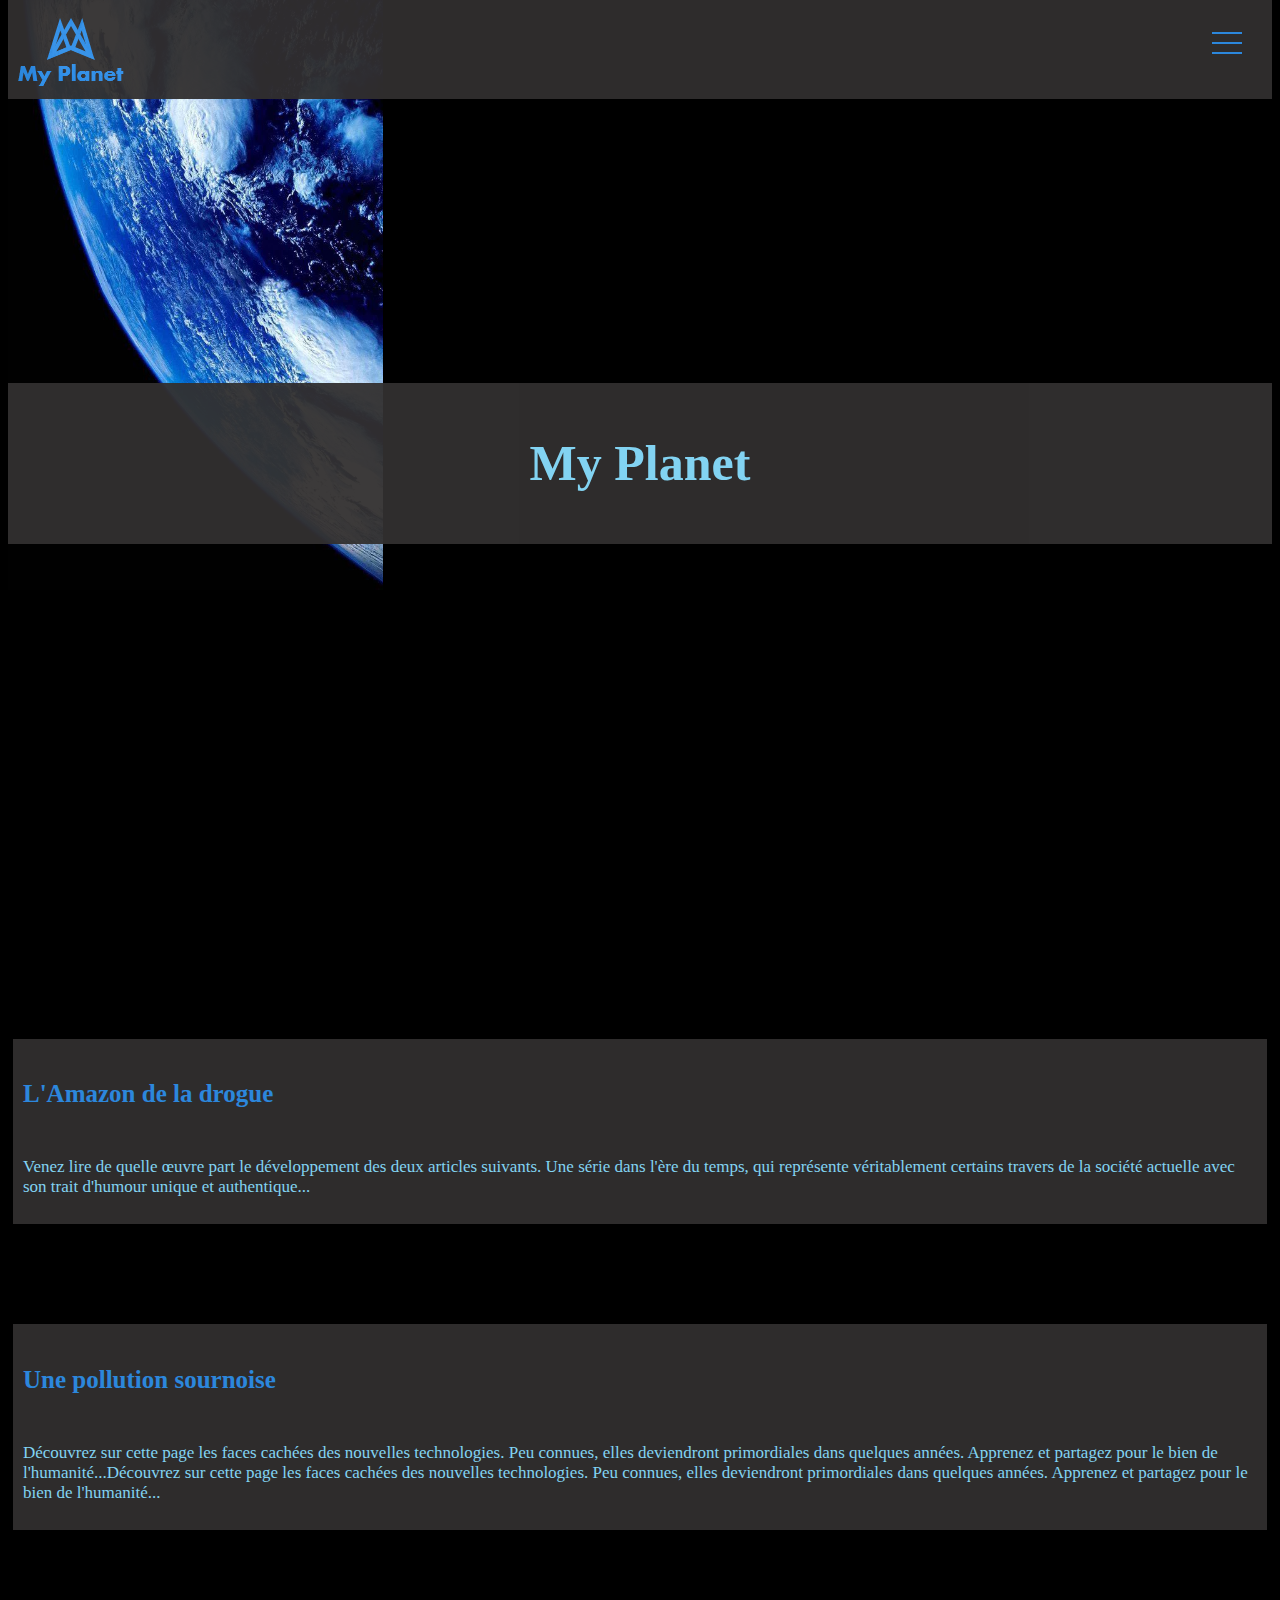
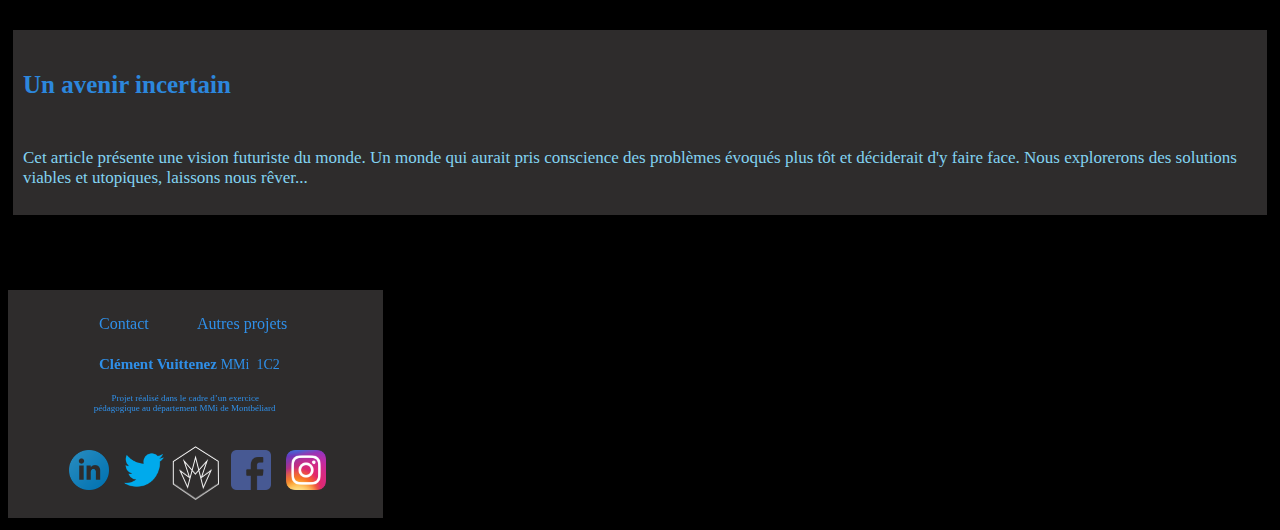
==== commit eb3d867f: "oui" ====
--- a/index.html
+++ b/index.html
@@ -82,22 +82,28 @@
 </body>
 
 <footer>
-    <svg id="Footer" xmlns="http://www.w3.org/2000/svg" xmlns:xlink="http://www.w3.org/1999/xlink" width="375" height="114" viewBox="0 0 375 114">
-        <g id="Footer-2" data-name="Footer" transform="translate(0 0.206)" opacity="0.95">
-            <g id="Rectangle_4" data-name="Rectangle 4" transform="translate(0 -0.206)" fill="#312f2f" stroke="#312f2f" stroke-width="1">
-                <rect width="375" height="114" stroke="none"/>
-                <rect x="0.5" y="0.5" width="374" height="113" fill="none"/>
+
+    <svg xmlns="http://www.w3.org/2000/svg" xmlns:xlink="http://www.w3.org/1999/xlink" width="375" height="228" viewBox="0 0 375 228">
+        <g id="Footer">
+            <g id="Footer-2" data-name="Footer" transform="translate(0 38.237)" opacity="0.95">
+                <g id="Rectangle_4" data-name="Rectangle 4" transform="translate(0 -38.237)" fill="#312f2f" stroke="#312f2f" stroke-width="1">
+                    <rect width="375" height="228" stroke="none"/>
+                    <rect x="0.5" y="0.5" width="374" height="227" fill="none"/>
+                </g>
             </g>
+            <a href="Contact.html"><text id="Contact" transform="translate(91 39)" fill="#2f8fe8" font-size="16" font-family="FiraSans-Regular, Fira Sans"><tspan x="0" y="0">Contact</tspan></text></a>
+            <text id="Clément_Vuittenez_MMi_1C2" data-name="Clément Vuittenez MMi  1C2" transform="translate(91 79)" fill="#2f8fe8" font-size="15" font-family="SegoeUI-Bold, Segoe UI" font-weight="700"><tspan x="0" y="0">Clément Vuittenez </tspan><tspan y="0" xml:space="preserve" font-size="14" font-family="SegoeUI, Segoe UI" font-weight="400">MMi  1C2</tspan></text>
+            <text id="Projet_réalisé_dans_le_cadre_d_un_exercice_pédagogique_au_département_MMi_de_Montbéliard" data-name="Projet réalisé dans le cadre d’un exercice
+pédagogique au département MMi de Montbéliard" transform="translate(188 111)" fill="#2f8fe8" font-size="9" font-family="FiraSans-Regular, Fira Sans"><tspan x="-84.433" y="0">Projet réalisé dans le cadre d’un exercice </tspan><tspan x="-102.312" y="10">pédagogique au département MMi de Montbéliard</tspan></text>
+            <a href="https://mmimontbeliard.com"><image id="logo-mmi" width="50" height="55.563" transform="translate(163 155)" xlink:href="[data-uri]"/></a>
+            <a href="AutresProjets.html"><text id="Autres_projets" data-name="Autres projets" transform="translate(189 39)" fill="#2f8fe8" font-size="16" font-family="FiraSans-Regular, Fira Sans"><tspan x="0" y="0">Autres projets</tspan></text></a>
         </g>
-        <a href="Contact.html"></a><text id="Contact" transform="translate(111 34)" fill="#2f8fe8" font-size="16" font-family="FiraSans-Regular, Fira Sans"><tspan x="0" y="0">Contact</tspan></text>
-        <text id="Clément_Vuittenez_MMi_1C2" data-name="Clément 
-Vuittenez
-MMi  1C2" transform="translate(11 37)" fill="#2f8fe8" font-size="15" font-family="SegoeUI-Bold, Segoe UI" font-weight="700"><tspan x="0" y="0">Clément </tspan><tspan x="0" y="20">Vuittenez</tspan><tspan font-size="14" font-family="SegoeUI, Segoe UI" font-weight="400"><tspan x="0" y="39" xml:space="preserve">MMi  1C2</tspan></tspan></text>
-        <text id="Projet_réalisé_dans_le_cadre_d_un_exercice_pédagogique_au_département_MMi_de_Montbéliard" data-name="Projet réalisé dans le cadre d’un exercice 
-pédagogique au département MMi de Montbéliard" transform="translate(111 72)" fill="#2f8fe8" font-size="9" font-family="FiraSans-Regular, Fira Sans"><tspan x="0" y="0">Projet réalisé dans le cadre d’un exercice </tspan><tspan x="0" y="10">pédagogique au département MMi de Montbéliard</tspan></text>
-        <a href="http://mmimontbeliard.com"><image id="logo-mmi" width="40" height="44.45" transform="translate(327 50)" xlink:href="[data-uri]"/></a>
-        <a href="AutresProjets.html"><text id="Autres_projets" data-name="Autres projets" transform="translate(215 34)" fill="#2f8fe8" font-size="16" font-family="FiraSans-Regular, Fira Sans"><tspan x="0" y="0">Autres projets</tspan></text></a>
+        <a href="https://twitter.com"><image id="Twitter_icon-icons.com_66803" width="40" height="40" transform="translate(116 160)" xlink:href="[data-uri]"/></a>
+        <a href="https://instagram.com"><image id="_1024px-Instagram_icon" data-name="1024px-Instagram_icon" width="40" height="40" transform="translate(278 160)" xlink:href="[data-uri]